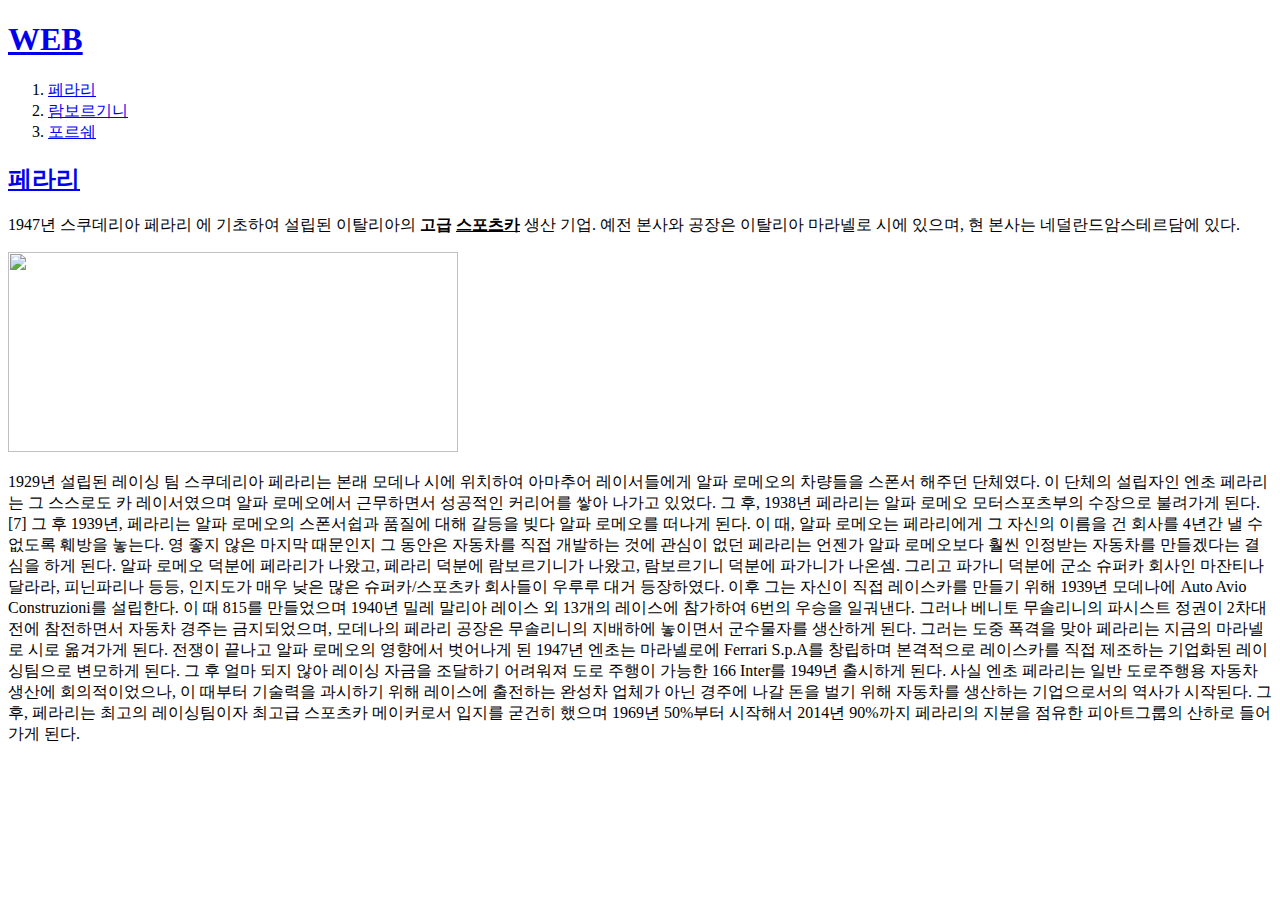
==== 1.html @ dcb1d0e8 "웹사이트 완성!" ====
<!doctype html>
<html>
<head>
<title>
    WEB1 - FERRARI
</title>
<meta charset="utf-8">
</head>
<body>
    <h1><a href="index.html">WEB</a></h1>
    <ol>
        <li><a href="1.html">페라리</a></li>
        <li><a href="2.html">람보르기니</a></li>
        <li><a href="3.html">포르쉐</a></li>
    </ol>
    <h2><a href="https://namu.wiki/w/%ED%8E%98%EB%9D%BC%EB%A6%AC" target="_blank" title="나무위키 페라리">페라리</a></h2>
    <p>1947년 스쿠데리아 페라리 에 기초하여 설립된 
    이탈리아의 <strong>고급 <u>스포츠카</u></strong> 생산 기업. 예전 본사와 공장은 이탈리아 마라넬로 시에 있으며, 현 본사는 네덜란드암스테르담에 있다.</p>
    <img  src="https://search.pstatic.net/common/?src=http%3A%2F%2Fblogfiles.naver.net%2FMjAyMjA5MTRfMTQ2%2FMDAxNjYzMTI4NTg5MDM4.CrgDWYOZMv5lEqvHFVwzekbf2_twuA6nyInLFaLfBiMg.sfTkip9suyGeMdXYS6puSKvVZEg_ei4tVugixSiyzeUg.JPEG.ldfree%2FPurosangue-1.jpg&type=sc960_832" width = 450; height = 200>
    <p>1929년 설립된 레이싱 팀 스쿠데리아 페라리는 본래 모데나 시에 위치하여 아마추어 레이서들에게 알파 로메오의 차량들을 스폰서 해주던 단체였다. 이 단체의 설립자인 엔초 페라리는 그 스스로도 카 레이서였으며 알파 로메오에서 근무하면서 성공적인 커리어를 쌓아 나가고 있었다. 그 후, 1938년 페라리는 알파 로메오 모터스포츠부의 수장으로 불려가게 된다.[7] 그 후 1939년, 페라리는 알파 로메오의 스폰서쉽과 품질에 대해 갈등을 빚다 알파 로메오를 떠나게 된다. 이 때, 알파 로메오는 페라리에게 그 자신의 이름을 건 회사를 4년간 낼 수 없도록 훼방을 놓는다. 영 좋지 않은 마지막 때문인지 그 동안은 자동차를 직접 개발하는 것에 관심이 없던 페라리는 언젠가 알파 로메오보다 훨씬 인정받는 자동차를 만들겠다는 결심을 하게 된다. 알파 로메오 덕분에 페라리가 나왔고, 페라리 덕분에 람보르기니가 나왔고, 람보르기니 덕분에 파가니가 나온셈. 그리고 파가니 덕분에 군소 슈퍼카 회사인 마잔티나 달라라, 피닌파리나 등등, 인지도가 매우 낮은 많은 슈퍼카/스포츠카 회사들이 우루루 대거 등장하였다.
    이후 그는 자신이 직접 레이스카를 만들기 위해 1939년 모데나에 Auto Avio Construzioni를 설립한다. 이 때 815를 만들었으며 1940년 밀레 말리아 레이스 외 13개의 레이스에 참가하여 6번의 우승을 일궈낸다. 그러나 베니토 무솔리니의 파시스트 정권이 2차대전에 참전하면서 자동차 경주는 금지되었으며, 모데나의 페라리 공장은 무솔리니의 지배하에 놓이면서 군수물자를 생산하게 된다. 그러는 도중 폭격을 맞아 페라리는 지금의 마라넬로 시로 옮겨가게 된다.
    전쟁이 끝나고 알파 로메오의 영향에서 벗어나게 된 1947년 엔초는 마라넬로에 Ferrari S.p.A를 창립하며 본격적으로 레이스카를 직접 제조하는 기업화된 레이싱팀으로 변모하게 된다. 그 후 얼마 되지 않아 레이싱 자금을 조달하기 어려워져 도로 주행이 가능한 166 Inter를 1949년 출시하게 된다. 사실 엔초 페라리는 일반 도로주행용 자동차 생산에 회의적이었으나, 이 때부터 기술력을 과시하기 위해 레이스에 출전하는 완성차 업체가 아닌 경주에 나갈 돈을 벌기 위해 자동차를 생산하는 기업으로서의 역사가 시작된다.
    그 후, 페라리는 최고의 레이싱팀이자 최고급 스포츠카 메이커로서 입지를 굳건히 했으며 1969년 50%부터 시작해서 2014년 90%까지 페라리의 지분을 점유한 피아트그룹의 산하로 들어가게 된다.</p>
    </body>
</html>
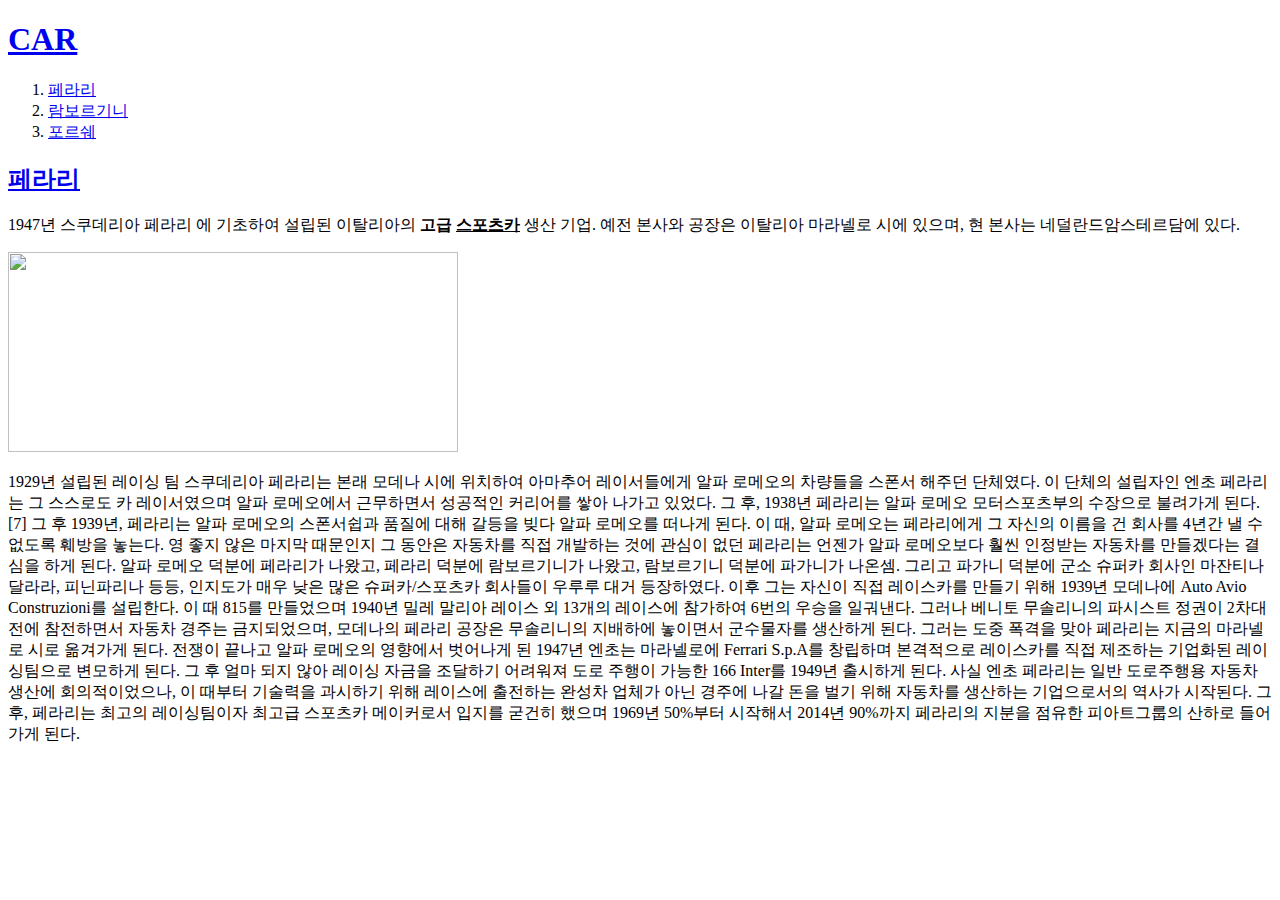
==== commit 08351427: "Add files via upload" ====
--- a/1.html
+++ b/1.html
@@ -7,7 +7,7 @@
 <meta charset="utf-8">
 </head>
 <body>
-    <h1><a href="index.html">WEB</a></h1>
+    <h1><a href="index.html">CAR</a></h1>
     <ol>
         <li><a href="1.html">페라리</a></li>
         <li><a href="2.html">람보르기니</a></li>
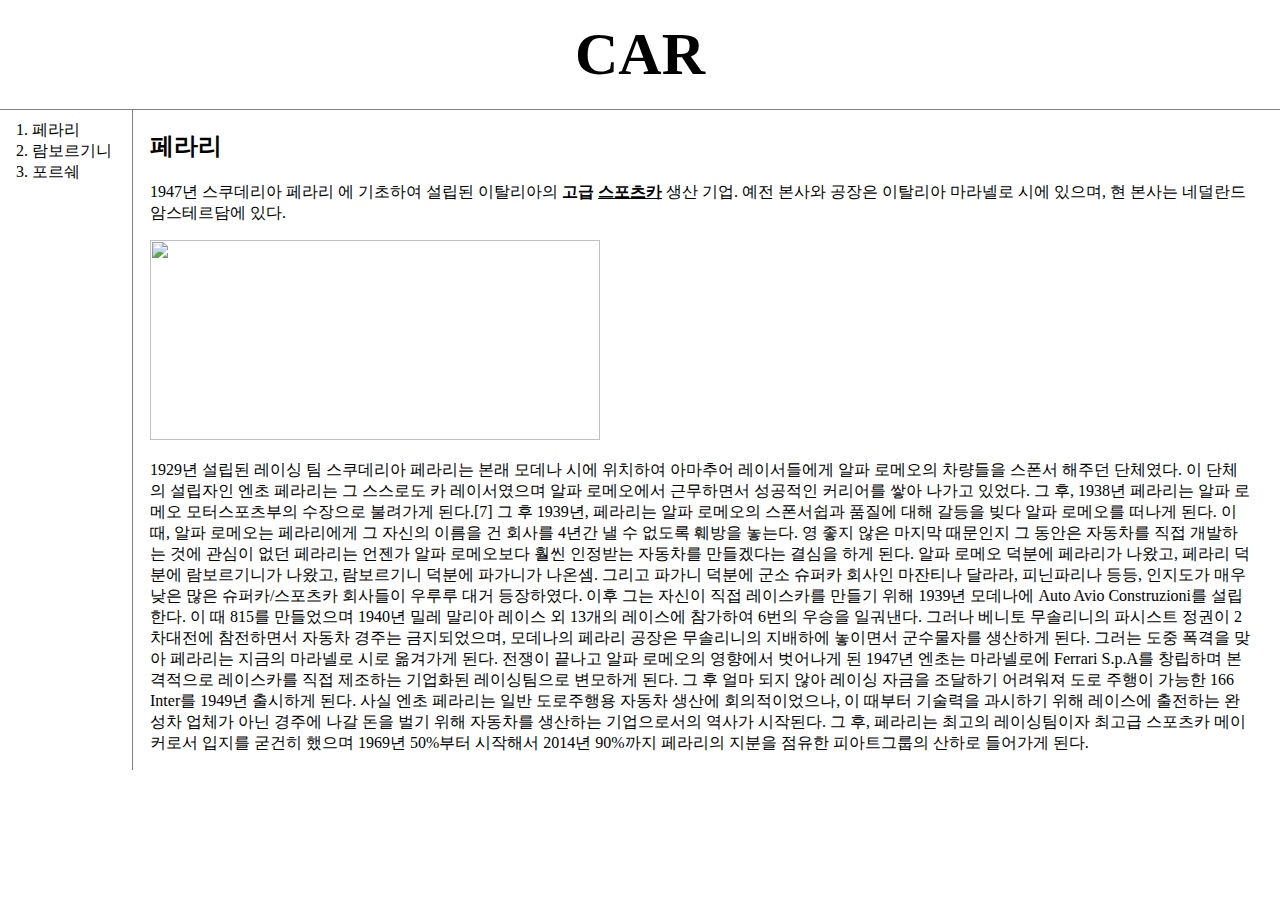
==== commit 5ac58f61: "Add files via upload" ====
--- a/1.html
+++ b/1.html
@@ -1,25 +1,31 @@
 <!doctype html>
 <html>
 <head>
-<title>
-    WEB1 - FERRARI
-</title>
-<meta charset="utf-8">
+    <title>
+        WEB1 - FERRARI
+    </title>
+    <meta charset="utf-8">
+    <link rel="stylesheet" href="style.css">
 </head>
 <body>
     <h1><a href="index.html">CAR</a></h1>
-    <ol>
-        <li><a href="1.html">페라리</a></li>
-        <li><a href="2.html">람보르기니</a></li>
-        <li><a href="3.html">포르쉐</a></li>
-    </ol>
-    <h2><a href="https://namu.wiki/w/%ED%8E%98%EB%9D%BC%EB%A6%AC" target="_blank" title="나무위키 페라리">페라리</a></h2>
-    <p>1947년 스쿠데리아 페라리 에 기초하여 설립된 
-    이탈리아의 <strong>고급 <u>스포츠카</u></strong> 생산 기업. 예전 본사와 공장은 이탈리아 마라넬로 시에 있으며, 현 본사는 네덜란드암스테르담에 있다.</p>
-    <img  src="https://search.pstatic.net/common/?src=http%3A%2F%2Fblogfiles.naver.net%2FMjAyMjA5MTRfMTQ2%2FMDAxNjYzMTI4NTg5MDM4.CrgDWYOZMv5lEqvHFVwzekbf2_twuA6nyInLFaLfBiMg.sfTkip9suyGeMdXYS6puSKvVZEg_ei4tVugixSiyzeUg.JPEG.ldfree%2FPurosangue-1.jpg&type=sc960_832" width = 450; height = 200>
-    <p>1929년 설립된 레이싱 팀 스쿠데리아 페라리는 본래 모데나 시에 위치하여 아마추어 레이서들에게 알파 로메오의 차량들을 스폰서 해주던 단체였다. 이 단체의 설립자인 엔초 페라리는 그 스스로도 카 레이서였으며 알파 로메오에서 근무하면서 성공적인 커리어를 쌓아 나가고 있었다. 그 후, 1938년 페라리는 알파 로메오 모터스포츠부의 수장으로 불려가게 된다.[7] 그 후 1939년, 페라리는 알파 로메오의 스폰서쉽과 품질에 대해 갈등을 빚다 알파 로메오를 떠나게 된다. 이 때, 알파 로메오는 페라리에게 그 자신의 이름을 건 회사를 4년간 낼 수 없도록 훼방을 놓는다. 영 좋지 않은 마지막 때문인지 그 동안은 자동차를 직접 개발하는 것에 관심이 없던 페라리는 언젠가 알파 로메오보다 훨씬 인정받는 자동차를 만들겠다는 결심을 하게 된다. 알파 로메오 덕분에 페라리가 나왔고, 페라리 덕분에 람보르기니가 나왔고, 람보르기니 덕분에 파가니가 나온셈. 그리고 파가니 덕분에 군소 슈퍼카 회사인 마잔티나 달라라, 피닌파리나 등등, 인지도가 매우 낮은 많은 슈퍼카/스포츠카 회사들이 우루루 대거 등장하였다.
-    이후 그는 자신이 직접 레이스카를 만들기 위해 1939년 모데나에 Auto Avio Construzioni를 설립한다. 이 때 815를 만들었으며 1940년 밀레 말리아 레이스 외 13개의 레이스에 참가하여 6번의 우승을 일궈낸다. 그러나 베니토 무솔리니의 파시스트 정권이 2차대전에 참전하면서 자동차 경주는 금지되었으며, 모데나의 페라리 공장은 무솔리니의 지배하에 놓이면서 군수물자를 생산하게 된다. 그러는 도중 폭격을 맞아 페라리는 지금의 마라넬로 시로 옮겨가게 된다.
-    전쟁이 끝나고 알파 로메오의 영향에서 벗어나게 된 1947년 엔초는 마라넬로에 Ferrari S.p.A를 창립하며 본격적으로 레이스카를 직접 제조하는 기업화된 레이싱팀으로 변모하게 된다. 그 후 얼마 되지 않아 레이싱 자금을 조달하기 어려워져 도로 주행이 가능한 166 Inter를 1949년 출시하게 된다. 사실 엔초 페라리는 일반 도로주행용 자동차 생산에 회의적이었으나, 이 때부터 기술력을 과시하기 위해 레이스에 출전하는 완성차 업체가 아닌 경주에 나갈 돈을 벌기 위해 자동차를 생산하는 기업으로서의 역사가 시작된다.
-    그 후, 페라리는 최고의 레이싱팀이자 최고급 스포츠카 메이커로서 입지를 굳건히 했으며 1969년 50%부터 시작해서 2014년 90%까지 페라리의 지분을 점유한 피아트그룹의 산하로 들어가게 된다.</p>
-    </body>
+    <div id="grid">
+        <ol>
+            <li><a href="1.html">페라리</a></li>
+            <li><a href="2.html">람보르기니</a></li>
+            <li><a href="3.html">포르쉐</a></li>
+        </ol>
+        
+        <div id="GG">
+            <h2><a href="https://namu.wiki/w/%ED%8E%98%EB%9D%BC%EB%A6%AC" target="_blank" title="나무위키 페라리">페라리</a></h2>
+            <p>1947년 스쿠데리아 페라리 에 기초하여 설립된 
+            이탈리아의 <strong>고급 <u>스포츠카</u></strong> 생산 기업. 예전 본사와 공장은 이탈리아 마라넬로 시에 있으며, 현 본사는 네덜란드암스테르담에 있다.</p>
+            <img  src="https://search.pstatic.net/common/?src=http%3A%2F%2Fblogfiles.naver.net%2FMjAyMjA5MTRfMTQ2%2FMDAxNjYzMTI4NTg5MDM4.CrgDWYOZMv5lEqvHFVwzekbf2_twuA6nyInLFaLfBiMg.sfTkip9suyGeMdXYS6puSKvVZEg_ei4tVugixSiyzeUg.JPEG.ldfree%2FPurosangue-1.jpg&type=sc960_832" width = 450; height = 200>
+            <p>1929년 설립된 레이싱 팀 스쿠데리아 페라리는 본래 모데나 시에 위치하여 아마추어 레이서들에게 알파 로메오의 차량들을 스폰서 해주던 단체였다. 이 단체의 설립자인 엔초 페라리는 그 스스로도 카 레이서였으며 알파 로메오에서 근무하면서 성공적인 커리어를 쌓아 나가고 있었다. 그 후, 1938년 페라리는 알파 로메오 모터스포츠부의 수장으로 불려가게 된다.[7] 그 후 1939년, 페라리는 알파 로메오의 스폰서쉽과 품질에 대해 갈등을 빚다 알파 로메오를 떠나게 된다. 이 때, 알파 로메오는 페라리에게 그 자신의 이름을 건 회사를 4년간 낼 수 없도록 훼방을 놓는다. 영 좋지 않은 마지막 때문인지 그 동안은 자동차를 직접 개발하는 것에 관심이 없던 페라리는 언젠가 알파 로메오보다 훨씬 인정받는 자동차를 만들겠다는 결심을 하게 된다. 알파 로메오 덕분에 페라리가 나왔고, 페라리 덕분에 람보르기니가 나왔고, 람보르기니 덕분에 파가니가 나온셈. 그리고 파가니 덕분에 군소 슈퍼카 회사인 마잔티나 달라라, 피닌파리나 등등, 인지도가 매우 낮은 많은 슈퍼카/스포츠카 회사들이 우루루 대거 등장하였다.
+            이후 그는 자신이 직접 레이스카를 만들기 위해 1939년 모데나에 Auto Avio Construzioni를 설립한다. 이 때 815를 만들었으며 1940년 밀레 말리아 레이스 외 13개의 레이스에 참가하여 6번의 우승을 일궈낸다. 그러나 베니토 무솔리니의 파시스트 정권이 2차대전에 참전하면서 자동차 경주는 금지되었으며, 모데나의 페라리 공장은 무솔리니의 지배하에 놓이면서 군수물자를 생산하게 된다. 그러는 도중 폭격을 맞아 페라리는 지금의 마라넬로 시로 옮겨가게 된다.
+            전쟁이 끝나고 알파 로메오의 영향에서 벗어나게 된 1947년 엔초는 마라넬로에 Ferrari S.p.A를 창립하며 본격적으로 레이스카를 직접 제조하는 기업화된 레이싱팀으로 변모하게 된다. 그 후 얼마 되지 않아 레이싱 자금을 조달하기 어려워져 도로 주행이 가능한 166 Inter를 1949년 출시하게 된다. 사실 엔초 페라리는 일반 도로주행용 자동차 생산에 회의적이었으나, 이 때부터 기술력을 과시하기 위해 레이스에 출전하는 완성차 업체가 아닌 경주에 나갈 돈을 벌기 위해 자동차를 생산하는 기업으로서의 역사가 시작된다.
+            그 후, 페라리는 최고의 레이싱팀이자 최고급 스포츠카 메이커로서 입지를 굳건히 했으며 1969년 50%부터 시작해서 2014년 90%까지 페라리의 지분을 점유한 피아트그룹의 산하로 들어가게 된다.</p>
+        </div> 
+    </div>
+</body>
 </html>--- a/style.css
+++ b/style.css
@@ -0,0 +1,44 @@
+#GG {
+    padding-right:30px;
+}
+body {
+    margin:0;
+}
+a {
+    color:black;
+    text-decoration: none;
+}
+h1 {
+    font-size:60px;
+    text-align:center;
+    border-bottom:1px solid gray;
+    margin:0;
+    padding:20px;
+}
+ol {
+    border-right:1px solid gray;
+    width:100px;
+    margin:0px;
+}    
+#grid ol {
+    padding-left:32px;
+    padding-top:10px;
+}
+#grid {
+    display:grid;
+    grid-template-columns: 150px 1fr; 
+}
+@media(max-width:650px) {
+    #grid {
+        display: block;
+    }
+    ol{
+        border-right:none;
+    }
+    h1 {
+    border-bottom:none;
+    }
+    #GG {
+        padding-left:10px;
+    }
+}